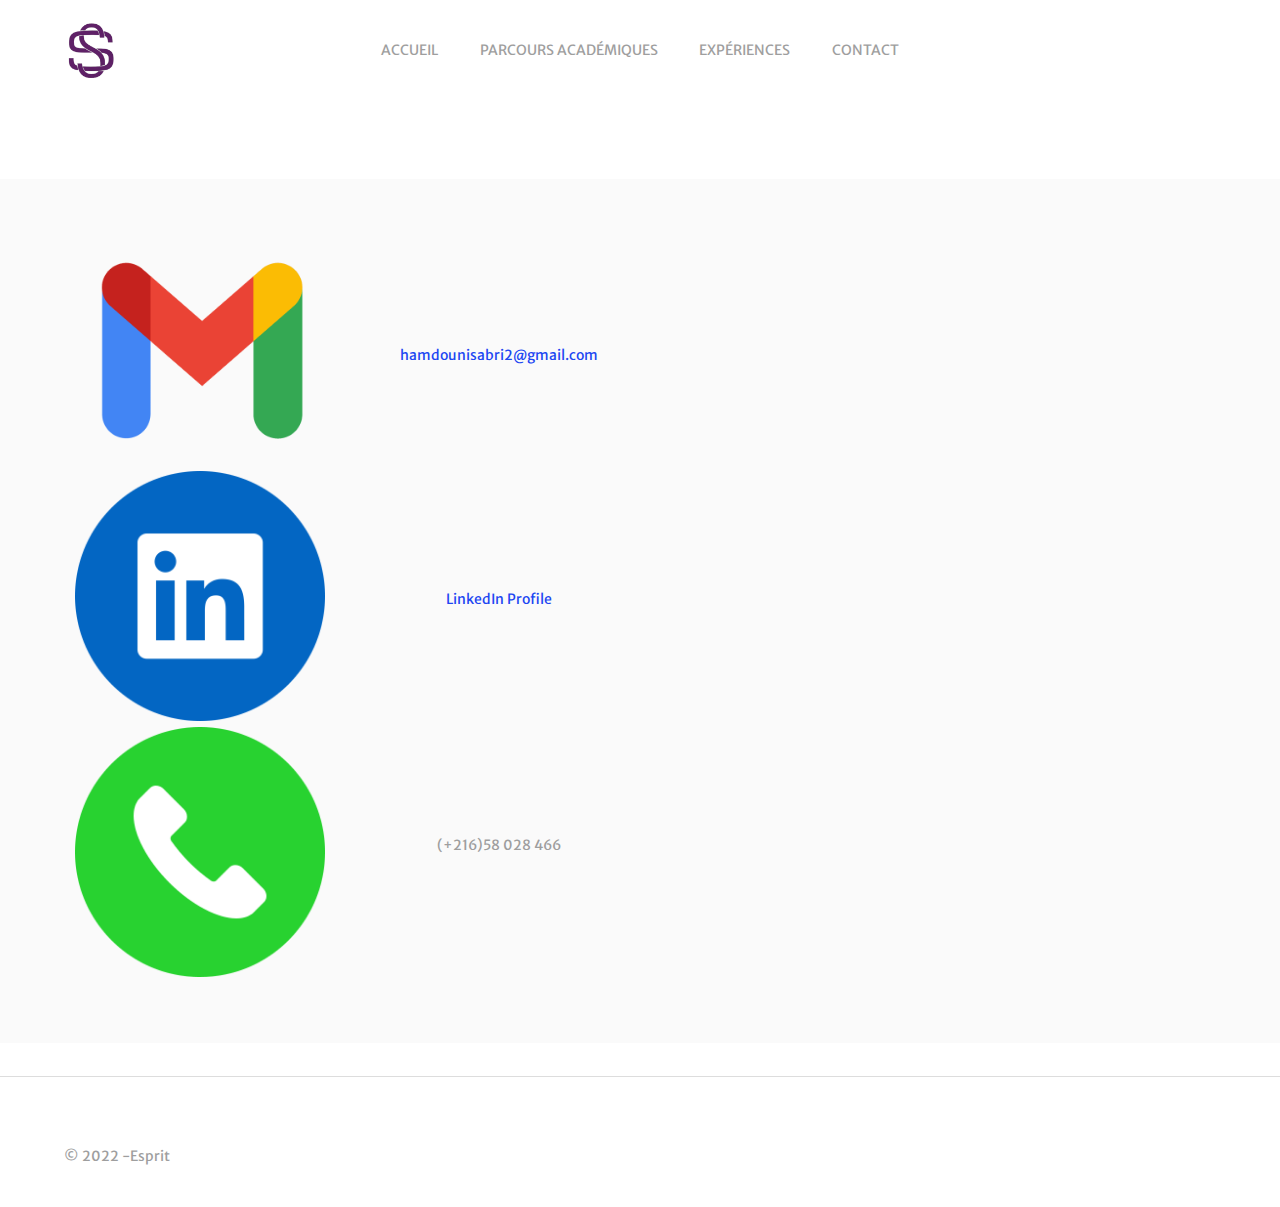
==== contact.html @ 1a1d2b85 "TW1.0 Project" ====
<!DOCTYPE html>
<html lang="en">
<head>
  <title>Contact</title>
  <link rel="stylesheet" href="css/main.css">
</head>
<body>

	<!-- SECTION: Splashscreen -->
	<div class="splashscreen">
		<div class="preloader">
			<span class="preloader__text">Loading</span>
		</div>
	</div>
	<!-- END SECTION: Splashscreen -->
	
	<!-- SECTION: Intro -->
	<header class="header">
		<!-- SECTION: Navigation -->
	<div id="top" class="navigation">
		<div class="navigation__wrapper wrapper--large">
			<img src="img/logo.png" alt="" width="50">
			<nav class="navigation__container">
				<ul class="navigation__list">
					<li><a href="index.html">Accueil</a></li>
					<li><a href="parcours.html">Parcours académiques</a></li>
					<li><a href="exp.html">Expériences</a></li>
					<li><a href="contact.html">Contact</a></li>
				</ul>
			</nav>
			
			
		</div>
	</div>
	</header>

	<main role="main">

		<br><br><br><br>
		<br><br><br><br>
		<section class="contact">
			<div style="text-align: center;">
				<table>
					<tr>
						<td><img src="img/Gmail-logo.png" alt="" width="400"></td>
						<td><a href="mailto:hamdounisabri2@gmail.com">hamdounisabri2@gmail.com</a></td>
					</tr>
					<tr>
						<td><img src="img/linkedin-icon.png" alt="" width="250"></td>
						<td><a href="https://www.linkedin.com/in/hamdouni-sabri/" target="_blank">LinkedIn Profile</a></td>
					</tr>
					<tr>
						<td><img src="img/phone-flat.png" alt="" width="250"></td>
						<td><p>(+216)58 028 466 </p></td>
					</tr>
				</table>
		
			
			</div>
		</section>
        <br>

		
		

	</main>
<hr>
	<footer class="footer">
		<div class="footer__wrapper wrapper--large">
			<p class="footer__copyright no-margin">&copy; 2022 -Esprit</p>
			
		</div>
	</footer>


	<script src="https://ajax.googleapis.com/ajax/libs/jquery/2.2.4/jquery.min.js"></script>
	<script src="js/functions-min.js"></script>

</body>
</html>
---- css/main.css ----
/*! normalize.css v3.0.2 | MIT License | git.io/normalize */@import 'https://fonts.googleapis.com/css?family=Allura|Merriweather+Sans:400,700,800';html{font-family:sans-serif;-ms-text-size-adjust:100%;-webkit-text-size-adjust:100%}body{margin:0}article,aside,details,figcaption,figure,footer,header,hgroup,main,menu,nav,section,summary{display:block}audio,canvas,progress,video{display:inline-block;vertical-align:baseline}audio:not([controls]){display:none;height:0}[hidden],template{display:none}a{background-color:transparent}a:active,a:hover{outline:0}abbr[title]{border-bottom:1px dotted}b,strong{font-weight:bold}dfn{font-style:italic}h1{font-size:2em;margin:0.67em 0}mark{background:#ff0;color:#000}small{font-size:80%}sub,sup{font-size:75%;line-height:0;position:relative;vertical-align:baseline}sup{top:-0.5em}sub{bottom:-0.25em}img{border:0}svg:not(:root){overflow:hidden}figure{margin:1em 40px}hr{box-sizing:content-box;height:0}pre{overflow:auto}code,kbd,pre,samp{font-family:monospace, monospace;font-size:1em}button,input,optgroup,select,textarea{color:inherit;font:inherit;margin:0}button{overflow:visible}button,select{text-transform:none}button,html input[type="button"],input[type="reset"],input[type="submit"]{-webkit-appearance:button;cursor:pointer}button[disabled],html input[disabled]{cursor:default}button::-moz-focus-inner,input::-moz-focus-inner{border:0;padding:0}input{line-height:normal}input[type="checkbox"],input[type="radio"]{box-sizing:border-box;padding:0}input[type="number"]::-webkit-inner-spin-button,input[type="number"]::-webkit-outer-spin-button{height:auto}input[type="search"]{-webkit-appearance:textfield;box-sizing:content-box}input[type="search"]::-webkit-search-cancel-button,input[type="search"]::-webkit-search-decoration{-webkit-appearance:none}fieldset{border:1px solid #c0c0c0;margin:0 2px;padding:0.35em 0.625em 0.75em}legend{border:0;padding:0}textarea{overflow:auto}optgroup{font-weight:bold}table{border-collapse:collapse;border-spacing:0}td,th{padding:0}body{background-color:#fff;font-size:14px;line-height:1.6;font-family:"Merriweather Sans",sans-serif;color:#9e9e9e;-webkit-font-smoothing:antialiased;-webkit-text-size-adjust:100%;overflow-x:hidden}.gigantic,.huge,.large,.bigger,.big,h1,h2,h3,h4,h5,h6{color:#222;font-weight:bold}.gigantic{font-size:110px;line-height:1.09;letter-spacing:-2px}.huge,h1{font-size:68px;line-height:1.05;letter-spacing:-1px}.large,h2{font-size:42px;line-height:1.14}.bigger,h3{font-size:26px;line-height:1.38}.big,h4{font-size:22px;line-height:1.38}.small,small{font-size:10px;line-height:1.2}p{margin:0 0 20px 0}em{font-style:italic}strong{font-weight:bold}hr{border:solid #ddd;border-width:1px 0 0;clear:both;margin:10px 0 30px;height:0}::-moz-selection{background:#FFF498}::selection{background:#FFF498}img::-moz-selection{background:transparent}img::selection{background:transparent}body{-webkit-tap-highlight-color:#FFF498}.no-margin{margin:0}.no-padding{padding:0}a{display:inline-block;color:#2046f2;text-decoration:none}ul,ol{margin:0;padding:0;list-style:none}input,textarea{outline:none}.bold{font-weight:700}.italic{font-style:italic}.wrapper,.wrapper--small,.wrapper--large{position:relative;max-width:90%;height:100%;margin:0 auto}.wrapper--small{width:980px}.wrapper--large{width:1170px}.splashscreen{position:fixed;top:0;left:0;display:-webkit-box;display:-webkit-flex;display:-ms-flexbox;display:flex;width:100%;height:100%;-webkit-box-align:center;-webkit-align-items:center;-ms-flex-align:center;align-items:center;-webkit-box-pack:center;-webkit-justify-content:center;-ms-flex-pack:center;justify-content:center;background-color:#fff;z-index:100;-webkit-transition:opacity .4s .4s;transition:opacity .4s .4s}.splashscreen--is-hidden{opacity:0}.splashscreen--is-hidden .preloader{opacity:0}.preloader{position:relative;width:200px;height:150px;-webkit-transition:opacity .4s;transition:opacity .4s}.preloader::before{content:"";position:absolute;top:0;left:0;right:45px;bottom:0;border:10px solid #2046f2;-webkit-animation:fadeInOut 1.6s linear infinite;animation:fadeInOut 1.6s linear infinite}.preloader__text{position:absolute;top:50%;right:0;-webkit-transform:translateY(-50%);transform:translateY(-50%);padding:10px 0;color:#585858;font-size:32px;font-weight:800;background-color:#fff}.logo{color:#585858;font-size:34px;font-weight:800;text-transform:uppercase}.transform-link{font-weight:700}.transform-link::after{content:"";display:block;width:100%;height:1px;background-color:#2046f2;-webkit-transition:-webkit-transform .2s ease-out;transition:-webkit-transform .2s ease-out;transition:transform .2s ease-out;transition:transform .2s ease-out, -webkit-transform .2s ease-out}.transform-link:hover::after{-webkit-transform:translateY(3px) scaleY(3);transform:translateY(3px) scaleY(3)}.button,button,input[type="submit"],input[type="reset"],input[type="button"]{display:inline-block;padding:5px 25px;color:#2046f2;font-weight:700;text-decoration:none;background-color:transparent;border-radius:25px;border:2px solid #2046f2;cursor:pointer;-webkit-transition:.2s all ease-in-out;transition:.2s all ease-in-out}.button:hover,.button:active,.button:focus,button:hover,button:active,button:focus,input[type="submit"]:hover,input[type="submit"]:active,input[type="submit"]:focus,input[type="reset"]:hover,input[type="reset"]:active,input[type="reset"]:focus,input[type="button"]:hover,input[type="button"]:active,input[type="button"]:focus{color:#6882f6;border-color:#6882f6}.blurb--framed{padding:15px 0;background-color:#fafafa}.blurb__heading{margin:0 0 15px 0;color:#585858;font-size:58px;font-weight:800}.blurb__copy{font-weight:700}.blurb__copy--tight{max-width:300px}.title{margin:0 0 45px 0;color:#585858;font-size:58px;font-weight:800;text-align:center}@-webkit-keyframes fadeInOut{0%{opacity:1}50%{opacity:.5}100%{opacity:1}}@keyframes fadeInOut{0%{opacity:1}50%{opacity:.5}100%{opacity:1}}@-webkit-keyframes scrollDown{0%{-webkit-transform:translate(-12px, 0px);transform:translate(-12px, 0px);opacity:0}75%{-webkit-transform:translate(-12px, 45px);transform:translate(-12px, 45px);opacity:1}100%{-webkit-transform:translate(-12px, 45px);transform:translate(-12px, 45px);opacity:0}}@keyframes scrollDown{0%{-webkit-transform:translate(-12px, 0px);transform:translate(-12px, 0px);opacity:0}75%{-webkit-transform:translate(-12px, 45px);transform:translate(-12px, 45px);opacity:1}100%{-webkit-transform:translate(-12px, 45px);transform:translate(-12px, 45px);opacity:0}}@-webkit-keyframes scaleUp{0%{-webkit-transform:scale(.95);transform:scale(.95)}100%{-webkit-transform:scale(1);transform:scale(1)}}@keyframes scaleUp{0%{-webkit-transform:scale(.95);transform:scale(.95)}100%{-webkit-transform:scale(1);transform:scale(1)}}.navigation{position:absolute;width:100%;height:100px;z-index:10}.navigation__wrapper{display:-webkit-box;display:-webkit-flex;display:-ms-flexbox;display:flex;-webkit-box-align:center;-webkit-align-items:center;-ms-flex-align:center;align-items:center;-webkit-box-pack:justify;-webkit-justify-content:space-between;-ms-flex-pack:justify;justify-content:space-between}.navigation__container{position:absolute;top:50%;left:50%;-webkit-transform:translate(-50%, -50%);transform:translate(-50%, -50%);width:45%}.navigation__list{display:-webkit-box;display:-webkit-flex;display:-ms-flexbox;display:flex;-webkit-box-pack:justify;-webkit-justify-content:space-between;-ms-flex-pack:justify;justify-content:space-between}.navigation__list>li a{color:#9e9e9e;text-transform:uppercase;-webkit-transition:color .2s ease-in-out;transition:color .2s ease-in-out}.navigation__list>li a:hover{color:#787878}.navigation__burger{display:none}@media (max-width: 991px){.navigation__cta{display:none}.navigation__container{position:fixed;top:0;left:0;-webkit-transform:translate(0, 0);transform:translate(0, 0);display:-webkit-box;display:-webkit-flex;display:-ms-flexbox;display:flex;width:100%;height:100%;-webkit-box-align:center;-webkit-align-items:center;-ms-flex-align:center;align-items:center;-webkit-box-pack:center;-webkit-justify-content:center;-ms-flex-pack:center;justify-content:center;background-color:#fff;opacity:0;visibility:hidden;-webkit-transition:visibility 0s .4s,opacity .4s;transition:visibility 0s .4s,opacity .4s}.navigation__container--is-open{opacity:1;visibility:visible;-webkit-transition:visibility 0s,opacity .4s;transition:visibility 0s,opacity .4s}.navigation__container--is-open .navigation__list>li:nth-child(1) a{-webkit-transition:color .2s ease-in-out,-webkit-transform .2s .4s;transition:color .2s ease-in-out,-webkit-transform .2s .4s;transition:transform .2s .4s,color .2s ease-in-out;transition:transform .2s .4s,color .2s ease-in-out,-webkit-transform .2s .4s}.navigation__container--is-open .navigation__list>li:nth-child(2) a{-webkit-transition:color .2s ease-in-out,-webkit-transform .2s .6s;transition:color .2s ease-in-out,-webkit-transform .2s .6s;transition:transform .2s .6s,color .2s ease-in-out;transition:transform .2s .6s,color .2s ease-in-out,-webkit-transform .2s .6s}.navigation__container--is-open .navigation__list>li:nth-child(3) a{-webkit-transition:color .2s ease-in-out,-webkit-transform .2s .8s;transition:color .2s ease-in-out,-webkit-transform .2s .8s;transition:transform .2s .8s,color .2s ease-in-out;transition:transform .2s .8s,color .2s ease-in-out,-webkit-transform .2s .8s}.navigation__container--is-open .navigation__list>li:nth-child(4) a{-webkit-transition:color .2s ease-in-out,-webkit-transform .2s 1s;transition:color .2s ease-in-out,-webkit-transform .2s 1s;transition:transform .2s 1s,color .2s ease-in-out;transition:transform .2s 1s,color .2s ease-in-out,-webkit-transform .2s 1s}.navigation__container--is-open .navigation__list>li a{-webkit-transform:translateY(0);transform:translateY(0)}.navigation__container--is-open .navigation__list>li a:hover{color:#c4c4c4}.navigation__list{height:250px;-webkit-box-orient:vertical;-webkit-box-direction:normal;-webkit-flex-direction:column;-ms-flex-direction:column;flex-direction:column;-webkit-box-align:center;-webkit-align-items:center;-ms-flex-align:center;-ms-grid-row-align:center;align-items:center}.navigation__list>li{overflow:hidden}.navigation__list>li a{-webkit-transform:translateY(100%);transform:translateY(100%);color:#585858;font-weight:700;-webkit-transition:-webkit-transform 0s .4s;transition:-webkit-transform 0s .4s;transition:transform 0s .4s;transition:transform 0s .4s, -webkit-transform 0s .4s}.navigation__burger{position:relative;display:-webkit-box;display:-webkit-flex;display:-ms-flexbox;display:flex;width:35px;height:27px;-webkit-box-orient:vertical;-webkit-box-direction:normal;-webkit-flex-direction:column;-ms-flex-direction:column;flex-direction:column;-webkit-box-pack:justify;-webkit-justify-content:space-between;-ms-flex-pack:justify;justify-content:space-between;cursor:pointer}.navigation__burger--is-open .navigation__burger-el{-webkit-transition:opacity .2s,-webkit-transform .4s;transition:opacity .2s,-webkit-transform .4s;transition:transform .4s,opacity .2s;transition:transform .4s,opacity .2s,-webkit-transform .4s}.navigation__burger--is-open .navigation__burger-el--top{-webkit-transform:rotate(45deg);transform:rotate(45deg)}.navigation__burger--is-open .navigation__burger-el--bottom{-webkit-transform:rotate(-45deg);transform:rotate(-45deg)}.navigation__burger--is-open .navigation__burger-el--middle{opacity:0}.navigation__burger-el{display:block;width:100%;height:3px;background-color:#585858;-webkit-transition:opacity .2s .2s,-webkit-transform .4s;transition:opacity .2s .2s,-webkit-transform .4s;transition:transform .4s,opacity .2s .2s;transition:transform .4s,opacity .2s .2s,-webkit-transform .4s}.navigation__burger-el--top{-webkit-transform-origin:left top;transform-origin:left top}.navigation__burger-el--bottom{-webkit-transform-origin:left bottom;transform-origin:left bottom}}.scroll-lock{position:fixed;width:100%;height:100%;overflow:hidden}.introduction{position:relative;display:-webkit-box;display:-webkit-flex;display:-ms-flexbox;display:flex;width:100%;height:100vh;-webkit-box-align:center;-webkit-align-items:center;-ms-flex-align:center;align-items:center;-webkit-box-pack:center;-webkit-justify-content:center;-ms-flex-pack:center;justify-content:center}.introduction::before{content:"JM";position:absolute;top:50%;left:50%;-webkit-transform:translate(-50%, -50%);transform:translate(-50%, -50%);font-size:40vw;font-weight:800;opacity:.05}.introduction__content{color:#9e9e9e;font-size:16px;font-weight:800}.introduction__content-el{display:block}.introduction__content-el--name{-webkit-transform:translateX(-30px);transform:translateX(-30px);opacity:0}.introduction__content-el--description{-webkit-transform:matrix(1.0110731102, 0, 0, 1.0110731102, 0, 0);transform:matrix(1.0110731102, 0, 0, 1.0110731102, 0, 0);margin:10px 0;color:#fff;font-size:16vw;text-align:center;text-transform:uppercase;text-shadow:10px 18px 35px rgba(88,88,88,0.23)}.introduction__content-el--job{-webkit-transform:translateX(30px);transform:translateX(30px);text-align:right;opacity:0}.introduction__arrow{position:absolute;bottom:10%;left:50%;-webkit-transform:translate(-12px, 0px);transform:translate(-12px, 0px);width:24px;fill:#2046f2;-webkit-animation:scrollDown 1.6s infinite;animation:scrollDown 1.6s infinite}@media (min-width: 1440px){.introduction::before{font-size:576px}.introduction__content-el--description{font-size:230px}}@media (max-height: 540px){.introduction__arrow{-webkit-animation:none;animation:none}}.about{position:relative;width:100%;height:625px;background-color:#fafafa}.about__wrapper{display:-webkit-box;display:-webkit-flex;display:-ms-flexbox;display:flex;-webkit-box-align:center;-webkit-align-items:center;-ms-flex-align:center;align-items:center;-webkit-box-pack:end;-webkit-justify-content:flex-end;-ms-flex-pack:end;justify-content:flex-end}.about__wrapper::before{content:"";position:absolute;top:45px;left:0;right:120px;bottom:45px;border:10px solid #2046f2}.about__visual{position:absolute;left:45px;bottom:0;z-index:2}.about__content{position:relative;z-index:1}.about__content-signature{position:absolute;bottom:-175px;left:0;font-size:30px;font-family:"Allura",cursive}@media (max-width: 991px){.about{padding:60px 0}.about__wrapper{-webkit-box-align:start;-webkit-align-items:flex-start;-ms-flex-align:start;-ms-grid-row-align:flex-start;align-items:flex-start;-webkit-box-pack:center;-webkit-justify-content:center;-ms-flex-pack:center;justify-content:center}.about__wrapper::before{right:0;bottom:0}.about__visual{bottom:-60px;left:50%;-webkit-transform:translateX(-50%);transform:translateX(-50%)}.about__content{text-align:center}.about__content-blurb{padding:0 15px}.about__content-blurb h2{font-size:48px}.about__content-blurb p{margin-bottom:10px}.about__content-signature{position:static;font-size:24px}}@media (max-width: 767px){.about{height:540px}.about__visual{width:335px}.about__content-blurb h2{font-size:32px}}@media (max-width: 480px){.about{height:480px}.about__wrapper::before{display:none}.about__visual{width:290px;max-width:100%}}.app-design{position:relative;width:100%;padding:180px 0;overflow:hidden}.app-design__visual{position:absolute;top:35px;left:45%;width:1036px;height:659px;margin:0;background-image:url("../img/app-design-visual.png");background-position:center;background-size:100%;background-repeat:no-repeat}@media (max-width: 991px){.app-design__content h2{font-size:48px}.app-design__visual{width:922px;height:586px}}@media (max-width: 767px){.app-design{height:400px;padding:60px 0}.app-design__content{text-align:center}.app-design__content h2{font-size:32px}.app-design__content h2 br{display:none}.app-design__content p{margin:0 auto 20px auto}.app-design__visual{top:auto;left:50%;bottom:-175px;-webkit-transform:translateX(-50%);transform:translateX(-50%);width:679px;height:439px}}@media (max-width: 480px){.app-design__visual{bottom:-100px;width:576px;height:366px}}.web-design{position:relative;width:100%;padding:200px 0;background-color:#fafafa;overflow:hidden}.web-design__wrapper{display:-webkit-box;display:-webkit-flex;display:-ms-flexbox;display:flex;-webkit-box-pack:end;-webkit-justify-content:flex-end;-ms-flex-pack:end;justify-content:flex-end}.web-design__visual{position:absolute;top:50%;right:52%;-webkit-transform:translateY(-45%);transform:translateY(-45%);width:828px;height:581px;margin:0;background-image:url("../img/web-design-visual.png");background-position:center;background-size:100%;background-repeat:no-repeat}@media (max-width: 991px){.web-design__content h2{font-size:48px}.web-design__visual{right:45%;width:741px;height:520px}}@media (max-width: 767px){.web-design{height:525px;padding:60px 0}.web-design__wrapper{-webkit-box-pack:center;-webkit-justify-content:center;-ms-flex-pack:center;justify-content:center}.web-design__content{text-align:center}.web-design__content h2{font-size:32px}.web-design__content h2 br{display:none}.web-design__visual{top:auto;right:auto;left:50%;bottom:0;-webkit-transform:translateX(-50%);transform:translateX(-50%);width:523px;height:376px}}@media (max-width: 480px){.web-design{height:425px}.web-design__visual{width:392px;height:275px}}.work{position:relative;width:100%;padding:120px 0 60px 0;background-color:#fafafa}.work__list{position:relative;padding:60px 0}.work__list::before{content:"";position:absolute;top:0;left:175px;right:125px;bottom:0;border:10px solid #2046f2}.work__list-el{display:none}.work__list-el--is-active{display:-webkit-box;display:-webkit-flex;display:-ms-flexbox;display:flex;-webkit-box-align:center;-webkit-align-items:center;-ms-flex-align:center;align-items:center;-webkit-box-pack:justify;-webkit-justify-content:space-between;-ms-flex-pack:justify;justify-content:space-between}.work__list-el--is-active .work__content-blurb h3,.work__list-el--is-active .work__content-blurb p{-webkit-animation:scaleUp .6s;animation:scaleUp .6s}.work__list-el--is-active .work__visual{-webkit-animation:scaleUp .6s;animation:scaleUp .6s}.work__content{position:relative;width:42.5%;z-index:1}.work__content-blurb h3{font-size:54px}.work__content-blurb p{max-width:350px}.work__visual{position:relative;width:52.5%;box-shadow:5px 8px 30px 1px rgba(0,0,0,0.21);z-index:2}.work__visual img{display:block;width:100%}.work__navigation{display:-webkit-box;display:-webkit-flex;display:-ms-flexbox;display:flex;width:100px;-webkit-box-pack:justify;-webkit-justify-content:space-between;-ms-flex-pack:justify;justify-content:space-between;margin:45px auto 0 auto}.work__navigation-el{display:block;width:12px;height:12px;background-color:#e0e0e0;border-radius:50%;cursor:pointer}.work__navigation-el--is-active{background-color:transparent;box-shadow:0 0 0 2px #585858}@media (max-width: 991px){.work{padding:90px 0 60px 0}.work__heading{font-size:48px}.work__list{padding:0}.work__list::before{top:45px;left:0;right:0;bottom:45px}.work__list-el--is-active{-webkit-box-orient:vertical;-webkit-box-direction:normal;-webkit-flex-direction:column;-ms-flex-direction:column;flex-direction:column}.work__content{width:auto;max-width:100%;margin-bottom:45px;text-align:center}.work__content-blurb{padding:0 15px}.work__content-blurb h3{font-size:42px}.work__content-blurb p{max-width:300px}.work__visual{width:600px;max-width:75%}}@media (max-width: 767px){.work__heading{font-size:32px}.work__content-blurb h3{font-size:30px}}@media (max-width: 480px){.work__list::before{display:none}.work__visual{max-width:100%}}.blog{position:relative;padding:60px 0}.blog__wrapper{display:-webkit-box;display:-webkit-flex;display:-ms-flexbox;display:flex;-webkit-box-pack:justify;-webkit-justify-content:space-between;-ms-flex-pack:justify;justify-content:space-between}.blog__post{width:33.33%;margin-right:30px}.blog__post:last-child{margin-right:0}.blog__post-thumbnail{width:100%;box-shadow:5px 8px 30px 1px rgba(0,0,0,0.21)}.blog__post-thumbnail img{display:block;width:100%}.blog__post-excerpt h3{color:#585858;font-size:24px}.blog__view-more{margin-top:90px;text-align:center}.blog__view-more--el{padding:8px 30px}@media (max-width: 991px){.blog__heading{font-size:48px}.blog__wrapper{-webkit-box-orient:vertical;-webkit-box-direction:normal;-webkit-flex-direction:column;-ms-flex-direction:column;flex-direction:column;-webkit-box-align:center;-webkit-align-items:center;-ms-flex-align:center;-ms-grid-row-align:center;align-items:center}.blog__post{width:450px;max-width:100%;margin:0 0 45px 0}.blog__post:last-child{margin-bottom:0}.blog__post-excerpt{text-align:center}.blog__post-excerpt h3{margin-bottom:10px}}@media (max-width: 767px){.blog__heading{font-size:32px}}.contact{position:relative;padding:60px 0;background-color:#fafafa}.contact__wrapper{display:-webkit-box;display:-webkit-flex;display:-ms-flexbox;display:flex;-webkit-box-align:center;-webkit-align-items:center;-ms-flex-align:center;align-items:center;-webkit-box-pack:justify;-webkit-justify-content:space-between;-ms-flex-pack:justify;justify-content:space-between;padding:60px 0}.contact__wrapper::before{content:"";position:absolute;top:0;left:75px;right:75px;bottom:0;border:10px solid #2046f2}.contact__visual{position:relative;width:47.5%;box-shadow:5px 8px 30px 1px rgba(0,0,0,0.21);z-index:2}.contact__visual img{display:block;width:100%}.contact__form{position:relative;display:-webkit-box;display:-webkit-flex;display:-ms-flexbox;display:flex;width:47.5%;-webkit-flex-wrap:wrap;-ms-flex-wrap:wrap;flex-wrap:wrap;-webkit-box-pack:justify;-webkit-justify-content:space-between;-ms-flex-pack:justify;justify-content:space-between;padding:15px 0;background-color:#fafafa;z-index:1}.contact__form-el{padding:0 0 0 15px;font-size:16px;font-weight:700;background-color:transparent;border:1px solid #9e9e9e;border-radius:3px}.contact__form-el--name,.contact__form-el--email{width:45%;height:50px}.contact__form-el--message{width:100%;height:150px;margin:20px 0 30px 0;padding-top:15px;resize:none}.contact__form input[type="submit"]{margin-left:auto;padding:10px 50px}@media (max-width: 991px){.contact__heading{font-size:48px}.contact__wrapper{-webkit-box-orient:vertical;-webkit-box-direction:normal;-webkit-flex-direction:column;-ms-flex-direction:column;flex-direction:column;padding:0}.contact__wrapper::before{top:45px;left:0;right:0;bottom:45px}.contact__visual{width:600px;max-width:75%;-webkit-box-ordinal-group:3;-webkit-order:2;-ms-flex-order:2;order:2}.contact__form{width:600px;max-width:75%;margin-bottom:45px;padding:0 15px}}@media (max-width: 767px){.contact__heading{font-size:32px}.contact__form-el--name,.contact__form-el--email{width:100%}.contact__form-el--name{margin-bottom:10px}.contact__form-el--message{margin:10px 0 20px 0}}@media (max-width: 480px){.contact__wrapper::before{display:none}.contact__visual{max-width:100%}.contact__form{max-width:100%;padding:0}.contact__form-el--name,.contact__form-el--email{height:40px}.contact__form-el--message{height:90px}}.footer{position:relative;width:100%;height:100px}.footer__wrapper{display:-webkit-box;display:-webkit-flex;display:-ms-flexbox;display:flex;-webkit-box-align:center;-webkit-align-items:center;-ms-flex-align:center;align-items:center;-webkit-box-pack:justify;-webkit-justify-content:space-between;-ms-flex-pack:justify;justify-content:space-between}.footer__logo{position:absolute;top:50%;left:50%;-webkit-transform:translate(-50%, -50%);transform:translate(-50%, -50%)}.footer__arrow{display:-webkit-box;display:-webkit-flex;display:-ms-flexbox;display:flex;width:50px;height:50px;-webkit-box-align:center;-webkit-align-items:center;-ms-flex-align:center;align-items:center;-webkit-box-pack:center;-webkit-justify-content:center;-ms-flex-pack:center;justify-content:center}.footer__arrow-el{width:24px;fill:#2046f2}@media (max-width: 767px){.footer{height:150px;padding:30px 0}.footer__wrapper{-webkit-box-orient:vertical;-webkit-box-direction:normal;-webkit-flex-direction:column;-ms-flex-direction:column;flex-direction:column}.footer__copyright{-webkit-box-ordinal-group:4;-webkit-order:3;-ms-flex-order:3;order:3}.footer__logo{position:static;-webkit-transform:translate(0, 0);transform:translate(0, 0);-webkit-box-ordinal-group:3;-webkit-order:2;-ms-flex-order:2;order:2}}
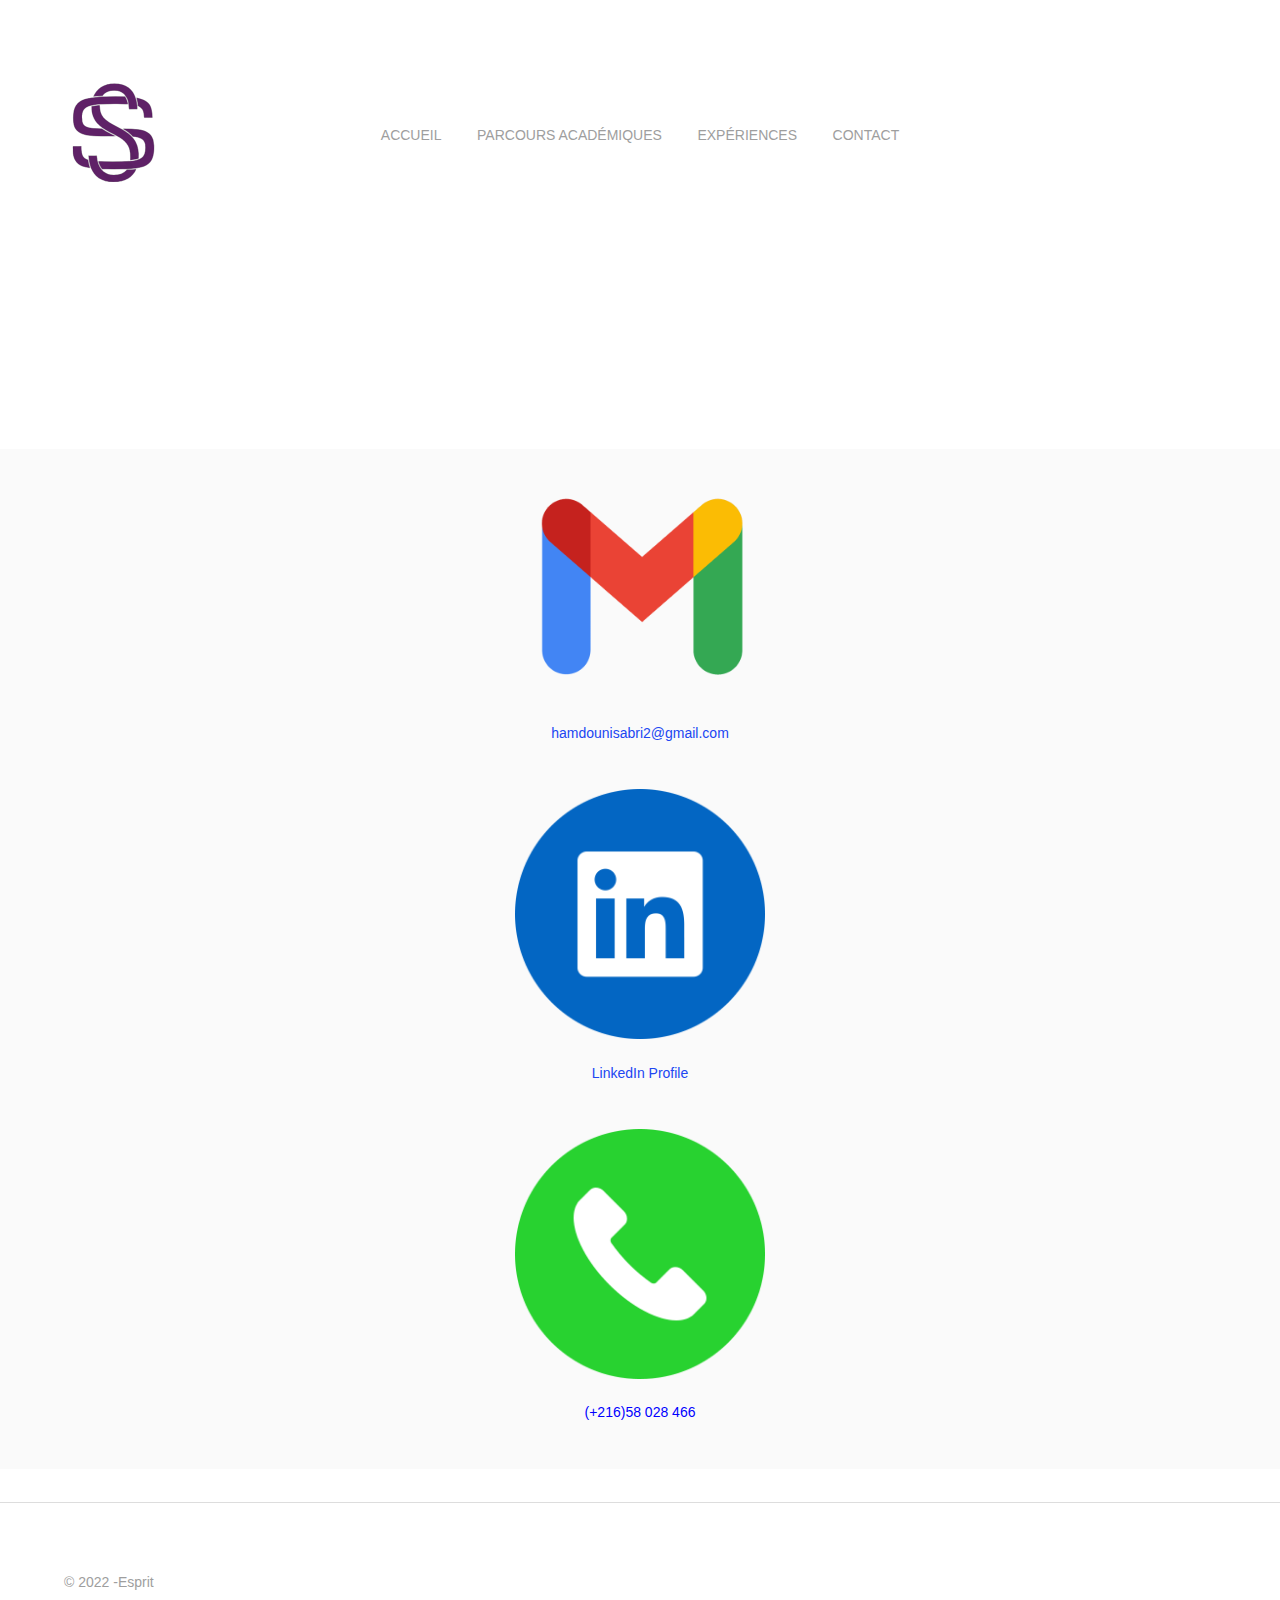
==== commit 6ca3eb3d: "update CSS" ====
--- a/contact.html
+++ b/contact.html
@@ -6,26 +6,28 @@
 </head>
 <body>
 
-	<!-- SECTION: Splashscreen -->
+	
 	<div class="splashscreen">
 		<div class="preloader">
 			<span class="preloader__text">Loading</span>
 		</div>
 	</div>
-	<!-- END SECTION: Splashscreen -->
 	
-	<!-- SECTION: Intro -->
+	
+	
 	<header class="header">
-		<!-- SECTION: Navigation -->
+		
 	<div id="top" class="navigation">
 		<div class="navigation__wrapper wrapper--large">
-			<img src="img/logo.png" alt="" width="50">
+			<div class="logo-container">
+				<img id="logo" src="img/logo.png" alt="" >
+			</div>
 			<nav class="navigation__container">
 				<ul class="navigation__list">
-					<li><a href="index.html">Accueil</a></li>
-					<li><a href="parcours.html">Parcours académiques</a></li>
-					<li><a href="exp.html">Expériences</a></li>
-					<li><a href="contact.html">Contact</a></li>
+					<li><a id="pages" href="index.html">Accueil</a></li>
+					<li><a id="pages" href="parcours.html">Parcours académiques</a></li>
+					<li><a id="pages" href="exp.html">Expériences</a></li>
+					<li><a id="pages" href="contact.html">Contact</a></li>
 				</ul>
 			</nav>
 			
@@ -39,30 +41,24 @@
 		<br><br><br><br>
 		<br><br><br><br>
 		<section class="contact">
-			<div style="text-align: center;">
-				<table>
-					<tr>
-						<td><img src="img/Gmail-logo.png" alt="" width="400"></td>
-						<td><a href="mailto:hamdounisabri2@gmail.com">hamdounisabri2@gmail.com</a></td>
-					</tr>
-					<tr>
-						<td><img src="img/linkedin-icon.png" alt="" width="250"></td>
-						<td><a href="https://www.linkedin.com/in/hamdouni-sabri/" target="_blank">LinkedIn Profile</a></td>
-					</tr>
-					<tr>
-						<td><img src="img/phone-flat.png" alt="" width="250"></td>
-						<td><p>(+216)58 028 466 </p></td>
-					</tr>
-				</table>
-		
 			
-			</div>
+				        
+						<img class="imgP" src="img/Gmail-logo.png" alt="" width="400"><br>
+						<a href="mailto:hamdounisabri2@gmail.com">hamdounisabri2@gmail.com</a>
+						<br><br>
+					
+						<img class="imgP" src="img/linkedin-icon.png" alt="" width="250"><br>
+						<a href="https://www.linkedin.com/in/hamdouni-sabri/" target="_blank">LinkedIn Profile</a>
+						<br><br>
+					
+						<img  class="imgP" src="img/phone-flat.png" alt="" width="250"><br>
+						<p>(+216)58 028 466 </p>
+				
+			
 		</section>
         <br>
 
-		
-		
-
+	
 	</main>
 <hr>
 	<footer class="footer">
--- a/css/main.css
+++ b/css/main.css
@@ -1 +1,130 @@
+
+#pages:hover{
+    color: purple;
+}
+.etude {
+    display: flex;
+    flex-direction: column;
+    align-items: center;
+    justify-content: center;
+    height: 100vh;
+    margin: 0;
+}
+.contact {
+    display: flex;
+    flex-direction: column;
+    align-items: center;
+    justify-content: center;
+    height: 100vh;
+    margin: 0;
+    color: blue
+}
+a:hover{
+    color: red
+}
+.imgP{
+    transition: transform 0.3s ease-in-out;
+ }
+.imgP:hover{
+   
+   transform: scale(1.2);
+
+}
+h1 {
+    color: grey;
+    transition: text-shadow 0.3s ease-in-out;
+}
+
+h1:hover {
+    text-shadow: 2px 0px 4px rgba(0, 0, 0, 0.567); 
+}
+
+
+.header  {
+    display: flex;
+    align-items: center;
+    justify-content: center;
+    height: 30vh;
+    margin: 0;
+}
+
+.logo-container {
+    position: relative;
+    width: 70; 
+    height: 70; 
+}
+
+#logo{
+    width: 50%;
+    height: 50%;
+    transition: transform 0.5s ease; 
+}
+
+.logo-container {
+    animation: bounce 1s ease; 
+}
+
+#logo:hover {
+    transform: rotate(360deg); 
+}
+
+@keyframes bounce {
+    0%, 20%, 50%, 80%, 100% {
+        transform: translateY(0);
+    }
+    40% {
+        transform: translateY(-20px);
+    }
+    60% {
+        transform: translateY(-10px);
+    }
+}
+
+
+.p_container{
+    text-align: center;
+    margin-left: 100px;
+    margin-right: 100px;
+}
+
+.text{
+    display: inline-block;
+    padding: 10px;
+    background-color: transparent;
+    color: black;
+    transition: background-color 0.3s ease, color 0.3s ease, transform 0.3s ease;
+}
+.text:hover{
+    background-color: purple;
+    color: white;
+    transform: scale(1.1);
+}
+
+
+
+
+
+
+
+
+
+
+
+
+
+
+
+
+
+
+
+
+
+
+
+
+
+
+
+
 /*! normalize.css v3.0.2 | MIT License | git.io/normalize */@import 'https://fonts.googleapis.com/css?family=Allura|Merriweather+Sans:400,700,800';html{font-family:sans-serif;-ms-text-size-adjust:100%;-webkit-text-size-adjust:100%}body{margin:0}article,aside,details,figcaption,figure,footer,header,hgroup,main,menu,nav,section,summary{display:block}audio,canvas,progress,video{display:inline-block;vertical-align:baseline}audio:not([controls]){display:none;height:0}[hidden],template{display:none}a{background-color:transparent}a:active,a:hover{outline:0}abbr[title]{border-bottom:1px dotted}b,strong{font-weight:bold}dfn{font-style:italic}h1{font-size:2em;margin:0.67em 0}mark{background:#ff0;color:#000}small{font-size:80%}sub,sup{font-size:75%;line-height:0;position:relative;vertical-align:baseline}sup{top:-0.5em}sub{bottom:-0.25em}img{border:0}svg:not(:root){overflow:hidden}figure{margin:1em 40px}hr{box-sizing:content-box;height:0}pre{overflow:auto}code,kbd,pre,samp{font-family:monospace, monospace;font-size:1em}button,input,optgroup,select,textarea{color:inherit;font:inherit;margin:0}button{overflow:visible}button,select{text-transform:none}button,html input[type="button"],input[type="reset"],input[type="submit"]{-webkit-appearance:button;cursor:pointer}button[disabled],html input[disabled]{cursor:default}button::-moz-focus-inner,input::-moz-focus-inner{border:0;padding:0}input{line-height:normal}input[type="checkbox"],input[type="radio"]{box-sizing:border-box;padding:0}input[type="number"]::-webkit-inner-spin-button,input[type="number"]::-webkit-outer-spin-button{height:auto}input[type="search"]{-webkit-appearance:textfield;box-sizing:content-box}input[type="search"]::-webkit-search-cancel-button,input[type="search"]::-webkit-search-decoration{-webkit-appearance:none}fieldset{border:1px solid #c0c0c0;margin:0 2px;padding:0.35em 0.625em 0.75em}legend{border:0;padding:0}textarea{overflow:auto}optgroup{font-weight:bold}table{border-collapse:collapse;border-spacing:0}td,th{padding:0}body{background-color:#fff;font-size:14px;line-height:1.6;font-family:"Merriweather Sans",sans-serif;color:#9e9e9e;-webkit-font-smoothing:antialiased;-webkit-text-size-adjust:100%;overflow-x:hidden}.gigantic,.huge,.large,.bigger,.big,h1,h2,h3,h4,h5,h6{color:#222;font-weight:bold}.gigantic{font-size:110px;line-height:1.09;letter-spacing:-2px}.huge,h1{font-size:68px;line-height:1.05;letter-spacing:-1px}.large,h2{font-size:42px;line-height:1.14}.bigger,h3{font-size:26px;line-height:1.38}.big,h4{font-size:22px;line-height:1.38}.small,small{font-size:10px;line-height:1.2}p{margin:0 0 20px 0}em{font-style:italic}strong{font-weight:bold}hr{border:solid #ddd;border-width:1px 0 0;clear:both;margin:10px 0 30px;height:0}::-moz-selection{background:#FFF498}::selection{background:#FFF498}img::-moz-selection{background:transparent}img::selection{background:transparent}body{-webkit-tap-highlight-color:#FFF498}.no-margin{margin:0}.no-padding{padding:0}a{display:inline-block;color:#2046f2;text-decoration:none}ul,ol{margin:0;padding:0;list-style:none}input,textarea{outline:none}.bold{font-weight:700}.italic{font-style:italic}.wrapper,.wrapper--small,.wrapper--large{position:relative;max-width:90%;height:100%;margin:0 auto}.wrapper--small{width:980px}.wrapper--large{width:1170px}.splashscreen{position:fixed;top:0;left:0;display:-webkit-box;display:-webkit-flex;display:-ms-flexbox;display:flex;width:100%;height:100%;-webkit-box-align:center;-webkit-align-items:center;-ms-flex-align:center;align-items:center;-webkit-box-pack:center;-webkit-justify-content:center;-ms-flex-pack:center;justify-content:center;background-color:#fff;z-index:100;-webkit-transition:opacity .4s .4s;transition:opacity .4s .4s}.splashscreen--is-hidden{opacity:0}.splashscreen--is-hidden .preloader{opacity:0}.preloader{position:relative;width:200px;height:150px;-webkit-transition:opacity .4s;transition:opacity .4s}.preloader::before{content:"";position:absolute;top:0;left:0;right:45px;bottom:0;border:10px solid #2046f2;-webkit-animation:fadeInOut 1.6s linear infinite;animation:fadeInOut 1.6s linear infinite}.preloader__text{position:absolute;top:50%;right:0;-webkit-transform:translateY(-50%);transform:translateY(-50%);padding:10px 0;color:#585858;font-size:32px;font-weight:800;background-color:#fff}.logo{color:#585858;font-size:34px;font-weight:800;text-transform:uppercase}.transform-link{font-weight:700}.transform-link::after{content:"";display:block;width:100%;height:1px;background-color:#2046f2;-webkit-transition:-webkit-transform .2s ease-out;transition:-webkit-transform .2s ease-out;transition:transform .2s ease-out;transition:transform .2s ease-out, -webkit-transform .2s ease-out}.transform-link:hover::after{-webkit-transform:translateY(3px) scaleY(3);transform:translateY(3px) scaleY(3)}.button,button,input[type="submit"],input[type="reset"],input[type="button"]{display:inline-block;padding:5px 25px;color:#2046f2;font-weight:700;text-decoration:none;background-color:transparent;border-radius:25px;border:2px solid #2046f2;cursor:pointer;-webkit-transition:.2s all ease-in-out;transition:.2s all ease-in-out}.button:hover,.button:active,.button:focus,button:hover,button:active,button:focus,input[type="submit"]:hover,input[type="submit"]:active,input[type="submit"]:focus,input[type="reset"]:hover,input[type="reset"]:active,input[type="reset"]:focus,input[type="button"]:hover,input[type="button"]:active,input[type="button"]:focus{color:#6882f6;border-color:#6882f6}.blurb--framed{padding:15px 0;background-color:#fafafa}.blurb__heading{margin:0 0 15px 0;color:#585858;font-size:58px;font-weight:800}.blurb__copy{font-weight:700}.blurb__copy--tight{max-width:300px}.title{margin:0 0 45px 0;color:#585858;font-size:58px;font-weight:800;text-align:center}@-webkit-keyframes fadeInOut{0%{opacity:1}50%{opacity:.5}100%{opacity:1}}@keyframes fadeInOut{0%{opacity:1}50%{opacity:.5}100%{opacity:1}}@-webkit-keyframes scrollDown{0%{-webkit-transform:translate(-12px, 0px);transform:translate(-12px, 0px);opacity:0}75%{-webkit-transform:translate(-12px, 45px);transform:translate(-12px, 45px);opacity:1}100%{-webkit-transform:translate(-12px, 45px);transform:translate(-12px, 45px);opacity:0}}@keyframes scrollDown{0%{-webkit-transform:translate(-12px, 0px);transform:translate(-12px, 0px);opacity:0}75%{-webkit-transform:translate(-12px, 45px);transform:translate(-12px, 45px);opacity:1}100%{-webkit-transform:translate(-12px, 45px);transform:translate(-12px, 45px);opacity:0}}@-webkit-keyframes scaleUp{0%{-webkit-transform:scale(.95);transform:scale(.95)}100%{-webkit-transform:scale(1);transform:scale(1)}}@keyframes scaleUp{0%{-webkit-transform:scale(.95);transform:scale(.95)}100%{-webkit-transform:scale(1);transform:scale(1)}}.navigation{position:absolute;width:100%;height:100px;z-index:10}.navigation__wrapper{display:-webkit-box;display:-webkit-flex;display:-ms-flexbox;display:flex;-webkit-box-align:center;-webkit-align-items:center;-ms-flex-align:center;align-items:center;-webkit-box-pack:justify;-webkit-justify-content:space-between;-ms-flex-pack:justify;justify-content:space-between}.navigation__container{position:absolute;top:50%;left:50%;-webkit-transform:translate(-50%, -50%);transform:translate(-50%, -50%);width:45%}.navigation__list{display:-webkit-box;display:-webkit-flex;display:-ms-flexbox;display:flex;-webkit-box-pack:justify;-webkit-justify-content:space-between;-ms-flex-pack:justify;justify-content:space-between}.navigation__list>li a{color:#9e9e9e;text-transform:uppercase;-webkit-transition:color .2s ease-in-out;transition:color .2s ease-in-out}.navigation__list>li a:hover{color:#787878}.navigation__burger{display:none}@media (max-width: 991px){.navigation__cta{display:none}.navigation__container{position:fixed;top:0;left:0;-webkit-transform:translate(0, 0);transform:translate(0, 0);display:-webkit-box;display:-webkit-flex;display:-ms-flexbox;display:flex;width:100%;height:100%;-webkit-box-align:center;-webkit-align-items:center;-ms-flex-align:center;align-items:center;-webkit-box-pack:center;-webkit-justify-content:center;-ms-flex-pack:center;justify-content:center;background-color:#fff;opacity:0;visibility:hidden;-webkit-transition:visibility 0s .4s,opacity .4s;transition:visibility 0s .4s,opacity .4s}.navigation__container--is-open{opacity:1;visibility:visible;-webkit-transition:visibility 0s,opacity .4s;transition:visibility 0s,opacity .4s}.navigation__container--is-open .navigation__list>li:nth-child(1) a{-webkit-transition:color .2s ease-in-out,-webkit-transform .2s .4s;transition:color .2s ease-in-out,-webkit-transform .2s .4s;transition:transform .2s .4s,color .2s ease-in-out;transition:transform .2s .4s,color .2s ease-in-out,-webkit-transform .2s .4s}.navigation__container--is-open .navigation__list>li:nth-child(2) a{-webkit-transition:color .2s ease-in-out,-webkit-transform .2s .6s;transition:color .2s ease-in-out,-webkit-transform .2s .6s;transition:transform .2s .6s,color .2s ease-in-out;transition:transform .2s .6s,color .2s ease-in-out,-webkit-transform .2s .6s}.navigation__container--is-open .navigation__list>li:nth-child(3) a{-webkit-transition:color .2s ease-in-out,-webkit-transform .2s .8s;transition:color .2s ease-in-out,-webkit-transform .2s .8s;transition:transform .2s .8s,color .2s ease-in-out;transition:transform .2s .8s,color .2s ease-in-out,-webkit-transform .2s .8s}.navigation__container--is-open .navigation__list>li:nth-child(4) a{-webkit-transition:color .2s ease-in-out,-webkit-transform .2s 1s;transition:color .2s ease-in-out,-webkit-transform .2s 1s;transition:transform .2s 1s,color .2s ease-in-out;transition:transform .2s 1s,color .2s ease-in-out,-webkit-transform .2s 1s}.navigation__container--is-open .navigation__list>li a{-webkit-transform:translateY(0);transform:translateY(0)}.navigation__container--is-open .navigation__list>li a:hover{color:#c4c4c4}.navigation__list{height:250px;-webkit-box-orient:vertical;-webkit-box-direction:normal;-webkit-flex-direction:column;-ms-flex-direction:column;flex-direction:column;-webkit-box-align:center;-webkit-align-items:center;-ms-flex-align:center;-ms-grid-row-align:center;align-items:center}.navigation__list>li{overflow:hidden}.navigation__list>li a{-webkit-transform:translateY(100%);transform:translateY(100%);color:#585858;font-weight:700;-webkit-transition:-webkit-transform 0s .4s;transition:-webkit-transform 0s .4s;transition:transform 0s .4s;transition:transform 0s .4s, -webkit-transform 0s .4s}.navigation__burger{position:relative;display:-webkit-box;display:-webkit-flex;display:-ms-flexbox;display:flex;width:35px;height:27px;-webkit-box-orient:vertical;-webkit-box-direction:normal;-webkit-flex-direction:column;-ms-flex-direction:column;flex-direction:column;-webkit-box-pack:justify;-webkit-justify-content:space-between;-ms-flex-pack:justify;justify-content:space-between;cursor:pointer}.navigation__burger--is-open .navigation__burger-el{-webkit-transition:opacity .2s,-webkit-transform .4s;transition:opacity .2s,-webkit-transform .4s;transition:transform .4s,opacity .2s;transition:transform .4s,opacity .2s,-webkit-transform .4s}.navigation__burger--is-open .navigation__burger-el--top{-webkit-transform:rotate(45deg);transform:rotate(45deg)}.navigation__burger--is-open .navigation__burger-el--bottom{-webkit-transform:rotate(-45deg);transform:rotate(-45deg)}.navigation__burger--is-open .navigation__burger-el--middle{opacity:0}.navigation__burger-el{display:block;width:100%;height:3px;background-color:#585858;-webkit-transition:opacity .2s .2s,-webkit-transform .4s;transition:opacity .2s .2s,-webkit-transform .4s;transition:transform .4s,opacity .2s .2s;transition:transform .4s,opacity .2s .2s,-webkit-transform .4s}.navigation__burger-el--top{-webkit-transform-origin:left top;transform-origin:left top}.navigation__burger-el--bottom{-webkit-transform-origin:left bottom;transform-origin:left bottom}}.scroll-lock{position:fixed;width:100%;height:100%;overflow:hidden}.introduction{position:relative;display:-webkit-box;display:-webkit-flex;display:-ms-flexbox;display:flex;width:100%;height:100vh;-webkit-box-align:center;-webkit-align-items:center;-ms-flex-align:center;align-items:center;-webkit-box-pack:center;-webkit-justify-content:center;-ms-flex-pack:center;justify-content:center}.introduction::before{content:"JM";position:absolute;top:50%;left:50%;-webkit-transform:translate(-50%, -50%);transform:translate(-50%, -50%);font-size:40vw;font-weight:800;opacity:.05}.introduction__content{color:#9e9e9e;font-size:16px;font-weight:800}.introduction__content-el{display:block}.introduction__content-el--name{-webkit-transform:translateX(-30px);transform:translateX(-30px);opacity:0}.introduction__content-el--description{-webkit-transform:matrix(1.0110731102, 0, 0, 1.0110731102, 0, 0);transform:matrix(1.0110731102, 0, 0, 1.0110731102, 0, 0);margin:10px 0;color:#fff;font-size:16vw;text-align:center;text-transform:uppercase;text-shadow:10px 18px 35px rgba(88,88,88,0.23)}.introduction__content-el--job{-webkit-transform:translateX(30px);transform:translateX(30px);text-align:right;opacity:0}.introduction__arrow{position:absolute;bottom:10%;left:50%;-webkit-transform:translate(-12px, 0px);transform:translate(-12px, 0px);width:24px;fill:#2046f2;-webkit-animation:scrollDown 1.6s infinite;animation:scrollDown 1.6s infinite}@media (min-width: 1440px){.introduction::before{font-size:576px}.introduction__content-el--description{font-size:230px}}@media (max-height: 540px){.introduction__arrow{-webkit-animation:none;animation:none}}.about{position:relative;width:100%;height:625px;background-color:#fafafa}.about__wrapper{display:-webkit-box;display:-webkit-flex;display:-ms-flexbox;display:flex;-webkit-box-align:center;-webkit-align-items:center;-ms-flex-align:center;align-items:center;-webkit-box-pack:end;-webkit-justify-content:flex-end;-ms-flex-pack:end;justify-content:flex-end}.about__wrapper::before{content:"";position:absolute;top:45px;left:0;right:120px;bottom:45px;border:10px solid #2046f2}.about__visual{position:absolute;left:45px;bottom:0;z-index:2}.about__content{position:relative;z-index:1}.about__content-signature{position:absolute;bottom:-175px;left:0;font-size:30px;font-family:"Allura",cursive}@media (max-width: 991px){.about{padding:60px 0}.about__wrapper{-webkit-box-align:start;-webkit-align-items:flex-start;-ms-flex-align:start;-ms-grid-row-align:flex-start;align-items:flex-start;-webkit-box-pack:center;-webkit-justify-content:center;-ms-flex-pack:center;justify-content:center}.about__wrapper::before{right:0;bottom:0}.about__visual{bottom:-60px;left:50%;-webkit-transform:translateX(-50%);transform:translateX(-50%)}.about__content{text-align:center}.about__content-blurb{padding:0 15px}.about__content-blurb h2{font-size:48px}.about__content-blurb p{margin-bottom:10px}.about__content-signature{position:static;font-size:24px}}@media (max-width: 767px){.about{height:540px}.about__visual{width:335px}.about__content-blurb h2{font-size:32px}}@media (max-width: 480px){.about{height:480px}.about__wrapper::before{display:none}.about__visual{width:290px;max-width:100%}}.app-design{position:relative;width:100%;padding:180px 0;overflow:hidden}.app-design__visual{position:absolute;top:35px;left:45%;width:1036px;height:659px;margin:0;background-image:url("../img/app-design-visual.png");background-position:center;background-size:100%;background-repeat:no-repeat}@media (max-width: 991px){.app-design__content h2{font-size:48px}.app-design__visual{width:922px;height:586px}}@media (max-width: 767px){.app-design{height:400px;padding:60px 0}.app-design__content{text-align:center}.app-design__content h2{font-size:32px}.app-design__content h2 br{display:none}.app-design__content p{margin:0 auto 20px auto}.app-design__visual{top:auto;left:50%;bottom:-175px;-webkit-transform:translateX(-50%);transform:translateX(-50%);width:679px;height:439px}}@media (max-width: 480px){.app-design__visual{bottom:-100px;width:576px;height:366px}}.web-design{position:relative;width:100%;padding:200px 0;background-color:#fafafa;overflow:hidden}.web-design__wrapper{display:-webkit-box;display:-webkit-flex;display:-ms-flexbox;display:flex;-webkit-box-pack:end;-webkit-justify-content:flex-end;-ms-flex-pack:end;justify-content:flex-end}.web-design__visual{position:absolute;top:50%;right:52%;-webkit-transform:translateY(-45%);transform:translateY(-45%);width:828px;height:581px;margin:0;background-image:url("../img/web-design-visual.png");background-position:center;background-size:100%;background-repeat:no-repeat}@media (max-width: 991px){.web-design__content h2{font-size:48px}.web-design__visual{right:45%;width:741px;height:520px}}@media (max-width: 767px){.web-design{height:525px;padding:60px 0}.web-design__wrapper{-webkit-box-pack:center;-webkit-justify-content:center;-ms-flex-pack:center;justify-content:center}.web-design__content{text-align:center}.web-design__content h2{font-size:32px}.web-design__content h2 br{display:none}.web-design__visual{top:auto;right:auto;left:50%;bottom:0;-webkit-transform:translateX(-50%);transform:translateX(-50%);width:523px;height:376px}}@media (max-width: 480px){.web-design{height:425px}.web-design__visual{width:392px;height:275px}}.work{position:relative;width:100%;padding:120px 0 60px 0;background-color:#fafafa}.work__list{position:relative;padding:60px 0}.work__list::before{content:"";position:absolute;top:0;left:175px;right:125px;bottom:0;border:10px solid #2046f2}.work__list-el{display:none}.work__list-el--is-active{display:-webkit-box;display:-webkit-flex;display:-ms-flexbox;display:flex;-webkit-box-align:center;-webkit-align-items:center;-ms-flex-align:center;align-items:center;-webkit-box-pack:justify;-webkit-justify-content:space-between;-ms-flex-pack:justify;justify-content:space-between}.work__list-el--is-active .work__content-blurb h3,.work__list-el--is-active .work__content-blurb p{-webkit-animation:scaleUp .6s;animation:scaleUp .6s}.work__list-el--is-active .work__visual{-webkit-animation:scaleUp .6s;animation:scaleUp .6s}.work__content{position:relative;width:42.5%;z-index:1}.work__content-blurb h3{font-size:54px}.work__content-blurb p{max-width:350px}.work__visual{position:relative;width:52.5%;box-shadow:5px 8px 30px 1px rgba(0,0,0,0.21);z-index:2}.work__visual img{display:block;width:100%}.work__navigation{display:-webkit-box;display:-webkit-flex;display:-ms-flexbox;display:flex;width:100px;-webkit-box-pack:justify;-webkit-justify-content:space-between;-ms-flex-pack:justify;justify-content:space-between;margin:45px auto 0 auto}.work__navigation-el{display:block;width:12px;height:12px;background-color:#e0e0e0;border-radius:50%;cursor:pointer}.work__navigation-el--is-active{background-color:transparent;box-shadow:0 0 0 2px #585858}@media (max-width: 991px){.work{padding:90px 0 60px 0}.work__heading{font-size:48px}.work__list{padding:0}.work__list::before{top:45px;left:0;right:0;bottom:45px}.work__list-el--is-active{-webkit-box-orient:vertical;-webkit-box-direction:normal;-webkit-flex-direction:column;-ms-flex-direction:column;flex-direction:column}.work__content{width:auto;max-width:100%;margin-bottom:45px;text-align:center}.work__content-blurb{padding:0 15px}.work__content-blurb h3{font-size:42px}.work__content-blurb p{max-width:300px}.work__visual{width:600px;max-width:75%}}@media (max-width: 767px){.work__heading{font-size:32px}.work__content-blurb h3{font-size:30px}}@media (max-width: 480px){.work__list::before{display:none}.work__visual{max-width:100%}}.blog{position:relative;padding:60px 0}.blog__wrapper{display:-webkit-box;display:-webkit-flex;display:-ms-flexbox;display:flex;-webkit-box-pack:justify;-webkit-justify-content:space-between;-ms-flex-pack:justify;justify-content:space-between}.blog__post{width:33.33%;margin-right:30px}.blog__post:last-child{margin-right:0}.blog__post-thumbnail{width:100%;box-shadow:5px 8px 30px 1px rgba(0,0,0,0.21)}.blog__post-thumbnail img{display:block;width:100%}.blog__post-excerpt h3{color:#585858;font-size:24px}.blog__view-more{margin-top:90px;text-align:center}.blog__view-more--el{padding:8px 30px}@media (max-width: 991px){.blog__heading{font-size:48px}.blog__wrapper{-webkit-box-orient:vertical;-webkit-box-direction:normal;-webkit-flex-direction:column;-ms-flex-direction:column;flex-direction:column;-webkit-box-align:center;-webkit-align-items:center;-ms-flex-align:center;-ms-grid-row-align:center;align-items:center}.blog__post{width:450px;max-width:100%;margin:0 0 45px 0}.blog__post:last-child{margin-bottom:0}.blog__post-excerpt{text-align:center}.blog__post-excerpt h3{margin-bottom:10px}}@media (max-width: 767px){.blog__heading{font-size:32px}}.contact{position:relative;padding:60px 0;background-color:#fafafa}.contact__wrapper{display:-webkit-box;display:-webkit-flex;display:-ms-flexbox;display:flex;-webkit-box-align:center;-webkit-align-items:center;-ms-flex-align:center;align-items:center;-webkit-box-pack:justify;-webkit-justify-content:space-between;-ms-flex-pack:justify;justify-content:space-between;padding:60px 0}.contact__wrapper::before{content:"";position:absolute;top:0;left:75px;right:75px;bottom:0;border:10px solid #2046f2}.contact__visual{position:relative;width:47.5%;box-shadow:5px 8px 30px 1px rgba(0,0,0,0.21);z-index:2}.contact__visual img{display:block;width:100%}.contact__form{position:relative;display:-webkit-box;display:-webkit-flex;display:-ms-flexbox;display:flex;width:47.5%;-webkit-flex-wrap:wrap;-ms-flex-wrap:wrap;flex-wrap:wrap;-webkit-box-pack:justify;-webkit-justify-content:space-between;-ms-flex-pack:justify;justify-content:space-between;padding:15px 0;background-color:#fafafa;z-index:1}.contact__form-el{padding:0 0 0 15px;font-size:16px;font-weight:700;background-color:transparent;border:1px solid #9e9e9e;border-radius:3px}.contact__form-el--name,.contact__form-el--email{width:45%;height:50px}.contact__form-el--message{width:100%;height:150px;margin:20px 0 30px 0;padding-top:15px;resize:none}.contact__form input[type="submit"]{margin-left:auto;padding:10px 50px}@media (max-width: 991px){.contact__heading{font-size:48px}.contact__wrapper{-webkit-box-orient:vertical;-webkit-box-direction:normal;-webkit-flex-direction:column;-ms-flex-direction:column;flex-direction:column;padding:0}.contact__wrapper::before{top:45px;left:0;right:0;bottom:45px}.contact__visual{width:600px;max-width:75%;-webkit-box-ordinal-group:3;-webkit-order:2;-ms-flex-order:2;order:2}.contact__form{width:600px;max-width:75%;margin-bottom:45px;padding:0 15px}}@media (max-width: 767px){.contact__heading{font-size:32px}.contact__form-el--name,.contact__form-el--email{width:100%}.contact__form-el--name{margin-bottom:10px}.contact__form-el--message{margin:10px 0 20px 0}}@media (max-width: 480px){.contact__wrapper::before{display:none}.contact__visual{max-width:100%}.contact__form{max-width:100%;padding:0}.contact__form-el--name,.contact__form-el--email{height:40px}.contact__form-el--message{height:90px}}.footer{position:relative;width:100%;height:100px}.footer__wrapper{display:-webkit-box;display:-webkit-flex;display:-ms-flexbox;display:flex;-webkit-box-align:center;-webkit-align-items:center;-ms-flex-align:center;align-items:center;-webkit-box-pack:justify;-webkit-justify-content:space-between;-ms-flex-pack:justify;justify-content:space-between}.footer__logo{position:absolute;top:50%;left:50%;-webkit-transform:translate(-50%, -50%);transform:translate(-50%, -50%)}.footer__arrow{display:-webkit-box;display:-webkit-flex;display:-ms-flexbox;display:flex;width:50px;height:50px;-webkit-box-align:center;-webkit-align-items:center;-ms-flex-align:center;align-items:center;-webkit-box-pack:center;-webkit-justify-content:center;-ms-flex-pack:center;justify-content:center}.footer__arrow-el{width:24px;fill:#2046f2}@media (max-width: 767px){.footer{height:150px;padding:30px 0}.footer__wrapper{-webkit-box-orient:vertical;-webkit-box-direction:normal;-webkit-flex-direction:column;-ms-flex-direction:column;flex-direction:column}.footer__copyright{-webkit-box-ordinal-group:4;-webkit-order:3;-ms-flex-order:3;order:3}.footer__logo{position:static;-webkit-transform:translate(0, 0);transform:translate(0, 0);-webkit-box-ordinal-group:3;-webkit-order:2;-ms-flex-order:2;order:2}}
